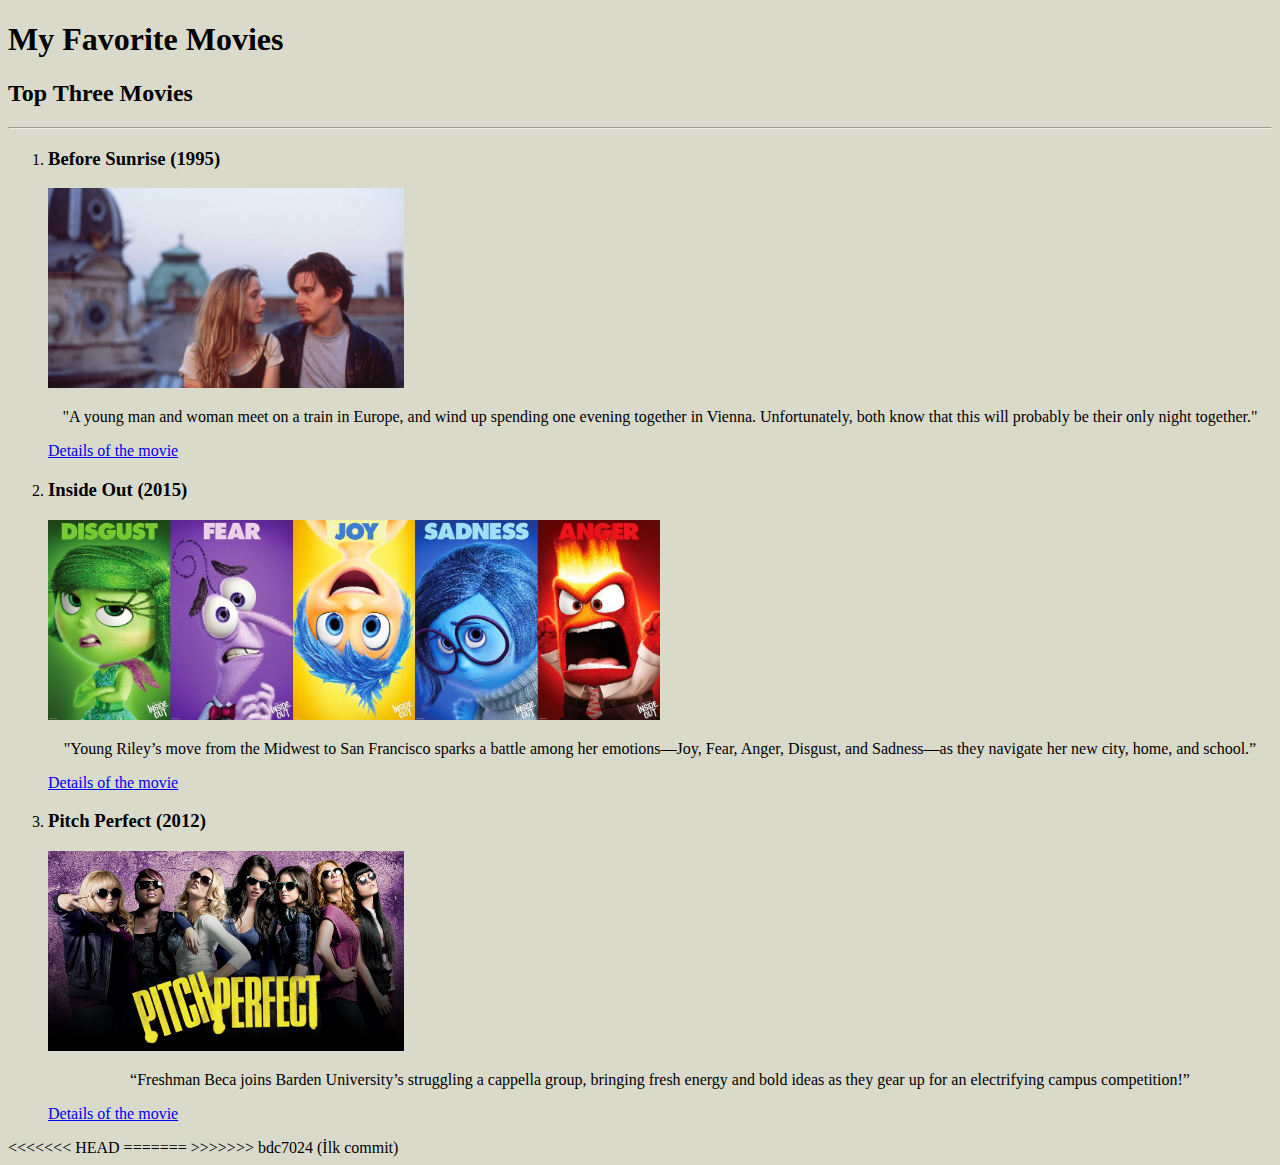
==== MovieRankingProject/index.html @ a7a77209 "Add files via upload" ====
<!DOCTYPE html>
<html lang = "en">
    <head>
        <link rel = "stylesheet"
              href = "style.css"
        />

        <meta charset= "UTF-8">
        <meta name = "viewport" content = "width = device-width , initial-scale = 1.0">
        <title>My Favorite Movies</title>
        
    </head>
<body>

<h1>My Favorite Movies</h1>

<h2>Top Three Movies</h2>
<hr/>
<ol>
<li>
    <h3>Before Sunrise (1995)</h3>
    <img src = "src/images/beforesunrise.jpeg" width = auto height = 200px  />
<p>
    "A young man and woman meet on a train in Europe, and wind up spending one evening together in Vienna. Unfortunately, both know that this will probably be their only night together."
</p>
<a href =https://www.imdb.com/title/tt0112471/ >Details of the movie</a>
</li>

<li>
<h3>Inside Out (2015) </h3>
<img src = "src/images/insideout.jpg" width = auto height = 200px />
<p>
    "Young Riley’s move from the Midwest to San Francisco sparks a battle among her emotions—Joy, Fear, Anger, Disgust, and Sadness—as they navigate her new city, home, and school.”
</p>
<a href = https://www.imdb.com/title/tt2096673/>Details of the movie</a>
</li>

<li>
<h3>Pitch Perfect (2012) </h3>
<img src = "src/images/pitchperfect.jpg" width = auto height = 200px />
<p>
    “Freshman Beca joins Barden University’s struggling a cappella group, bringing fresh energy and bold ideas as they gear up for an electrifying campus competition!”
</p>
<a href = https://www.imdb.com/title/tt1981677/ >Details of the movie</a>
</li>
</ol>



</body>
<<<<<<< HEAD
=======

</html>
>>>>>>> bdc7024 (İlk commit)
---- MovieRankingProject/style.css ----
html{
    background-color:rgb(218, 218, 203);
}

   
p{
    text-align: center;
}
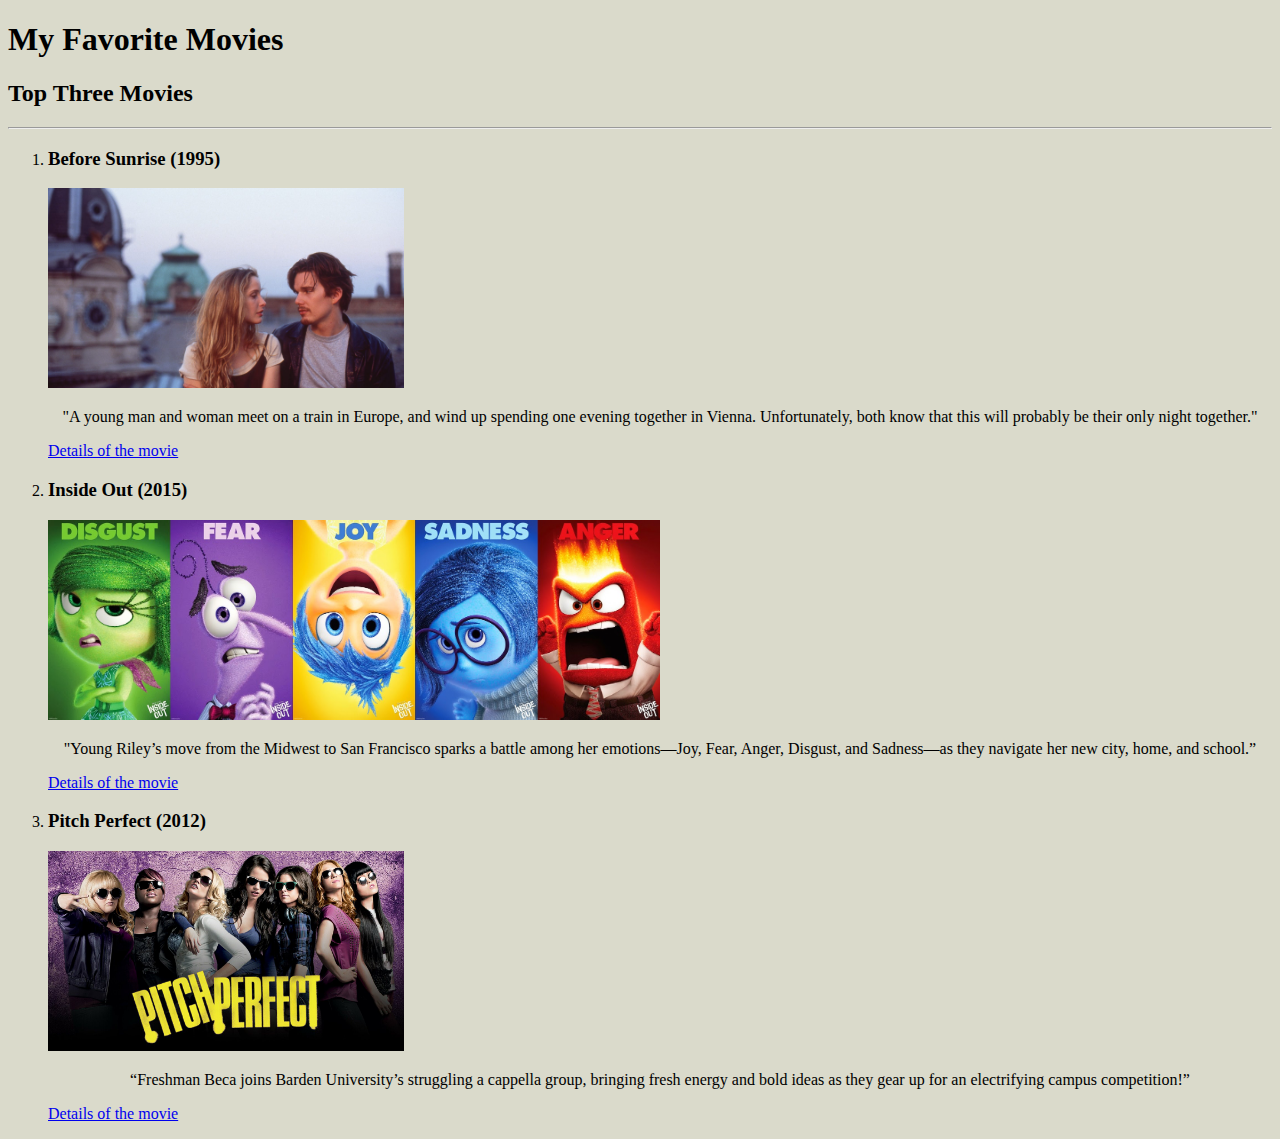
==== commit ac7070ae: "Update index.html" ====
--- a/MovieRankingProject/index.html
+++ b/MovieRankingProject/index.html
@@ -48,8 +48,8 @@
 
 
 </body>
-<<<<<<< HEAD
-=======
+
+
 
 </html>
->>>>>>> bdc7024 (İlk commit)
+
